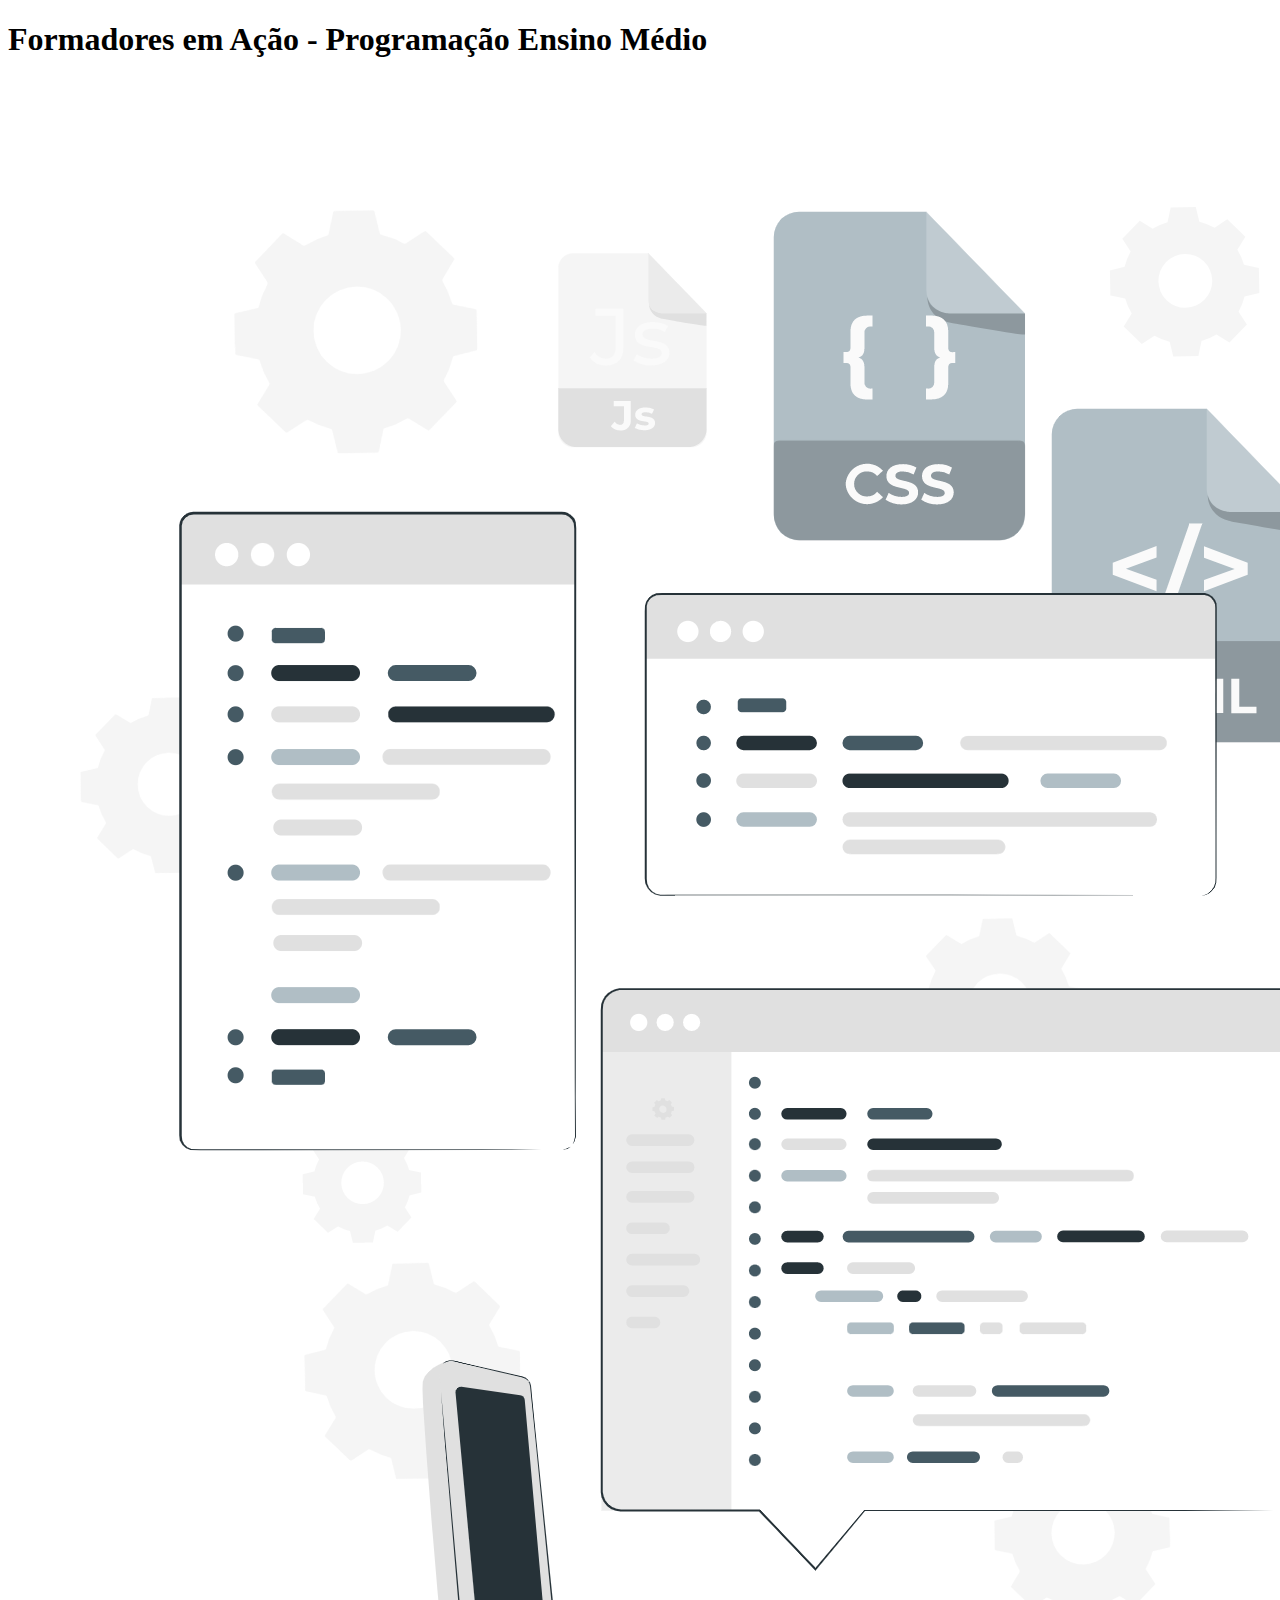
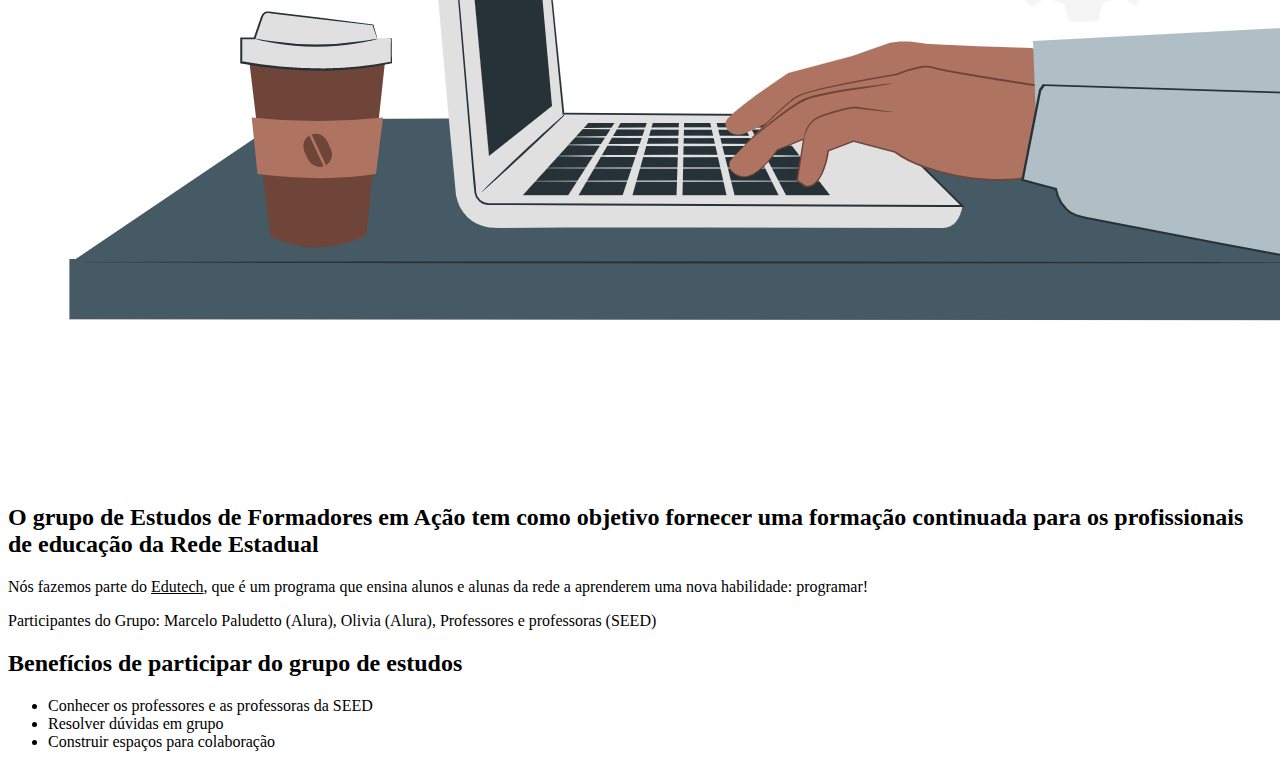
==== index.html @ 64394028 "06/10" ====
<!DOCTYPE html>
<html lang="pt" dir="ltr">
  <head>
    <meta charset="utf-8">
    <title>Nosso grupo</title>
    <link rel="stylesheet" href="style.css">
  </head>
  <body>

      <div class="texto-principal" >
        <h1>Formadores em Ação - Programação Ensino Médio</h1>
        <img id="imagem-principal" src="coding-image.png">

        <h2>O grupo de <b>Estudos de Formadores em Ação</b> tem como objetivo fornecer uma formação
                continuada para os profissionais de educação da Rede Estadual</h2>
        <p>Nós fazemos parte do <u>Edutech</u>, que é um programa que ensina alunos e alunas da rede a
              aprenderem uma nova habilidade: programar!</p>
        <p>Participantes do Grupo: Marcelo Paludetto (Alura), Olivia (Alura), Professores e professoras (SEED)</p>
    </div>

  <div class="lista">
      <h2>Benefícios de participar do grupo de estudos</h2>
      <ul>
        <li class="itens">Conhecer os professores e as professoras da SEED</li>
        <li class="itens">Resolver dúvidas em grupo</li>
        <li class="itens">Construir espaços para colaboração</li>
      </ul>
  </div>
  
  </body>
</html>
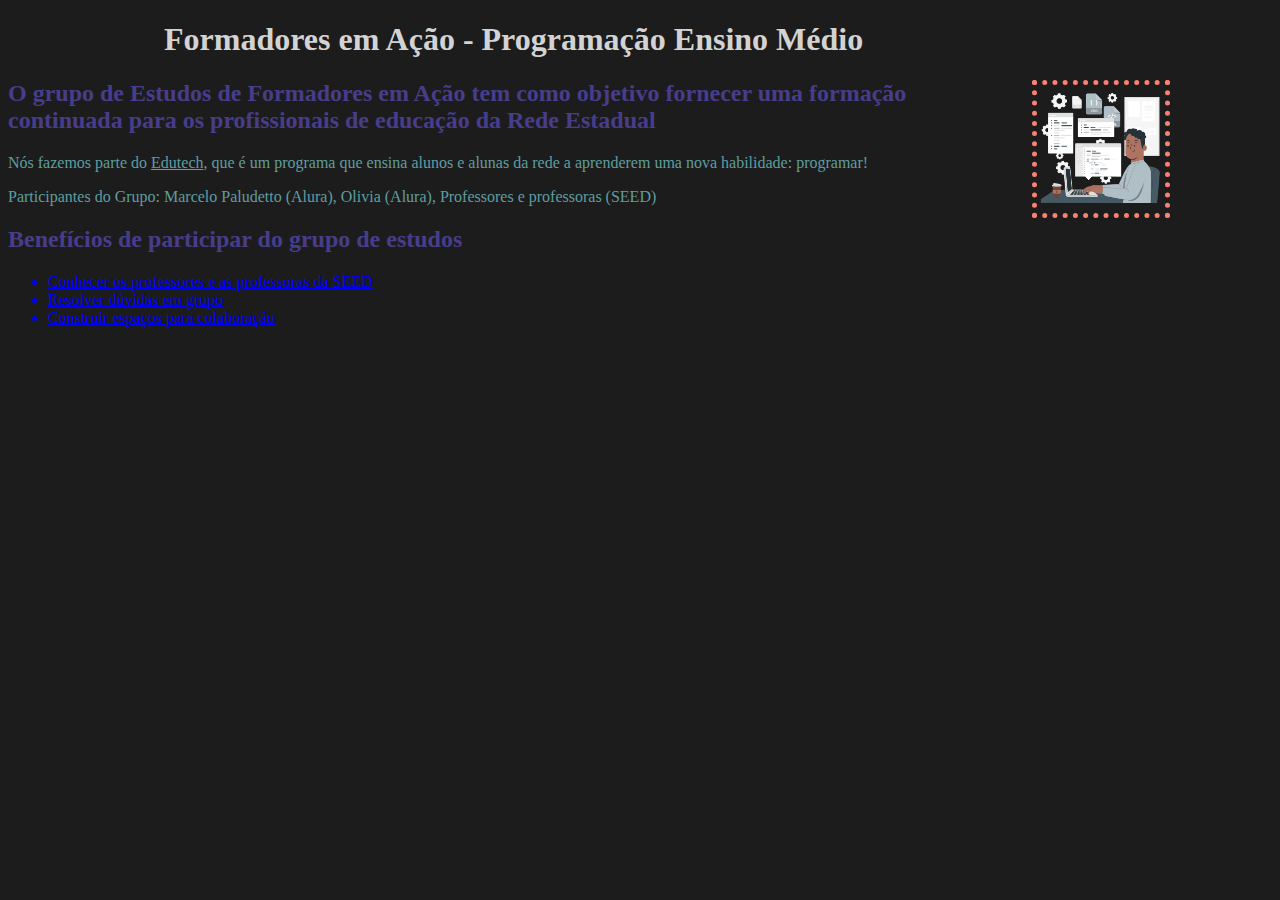
==== commit ee6deb29: "d" ====
--- a/index.html
+++ b/index.html
@@ -3,7 +3,7 @@
   <head>
     <meta charset="utf-8">
     <title>Nosso grupo</title>
-    <link rel="stylesheet" href="style.css">
+    <link rel="stylesheet" href="index.css">
   </head>
   <body>
 
--- a/index.css
+++ b/index.css
@@ -0,0 +1,58 @@
+body {
+    background-color:#1C1C1C;
+}
+
+.texto-principal {
+    margin-right: 20%; 
+}
+
+h1 {
+    color: #D3D3D3;
+    text-align: center;
+}
+h2 {
+    color: #483D8B;
+}
+p {
+    color:  #5F9EA0;
+
+}
+#imagem-principal {
+    width: 10%;
+    margin-left: 80%;
+    border: 5px dotted salmon;
+    float: left;
+    position: absolute;
+}
+
+.itens {
+	color:  #5F9EA0;
+	text-decoration: underline;
+}
+.texto-principal {
+    margin-right: 20%; 
+}
+
+h1 {
+    color: #D3D3D3;
+    text-align: center;
+}
+h2 {
+    color: #483D8B;
+}
+p {
+    color:  #5F9EA0;
+
+}
+#imagem-principal {
+    width: 10%;
+    margin-left: 80%;
+    border: 5px dotted salmon;
+    float: left;
+    position: absolute;
+}
+
+.itens {
+	color: blue;
+	text-decoration: underline;
+}
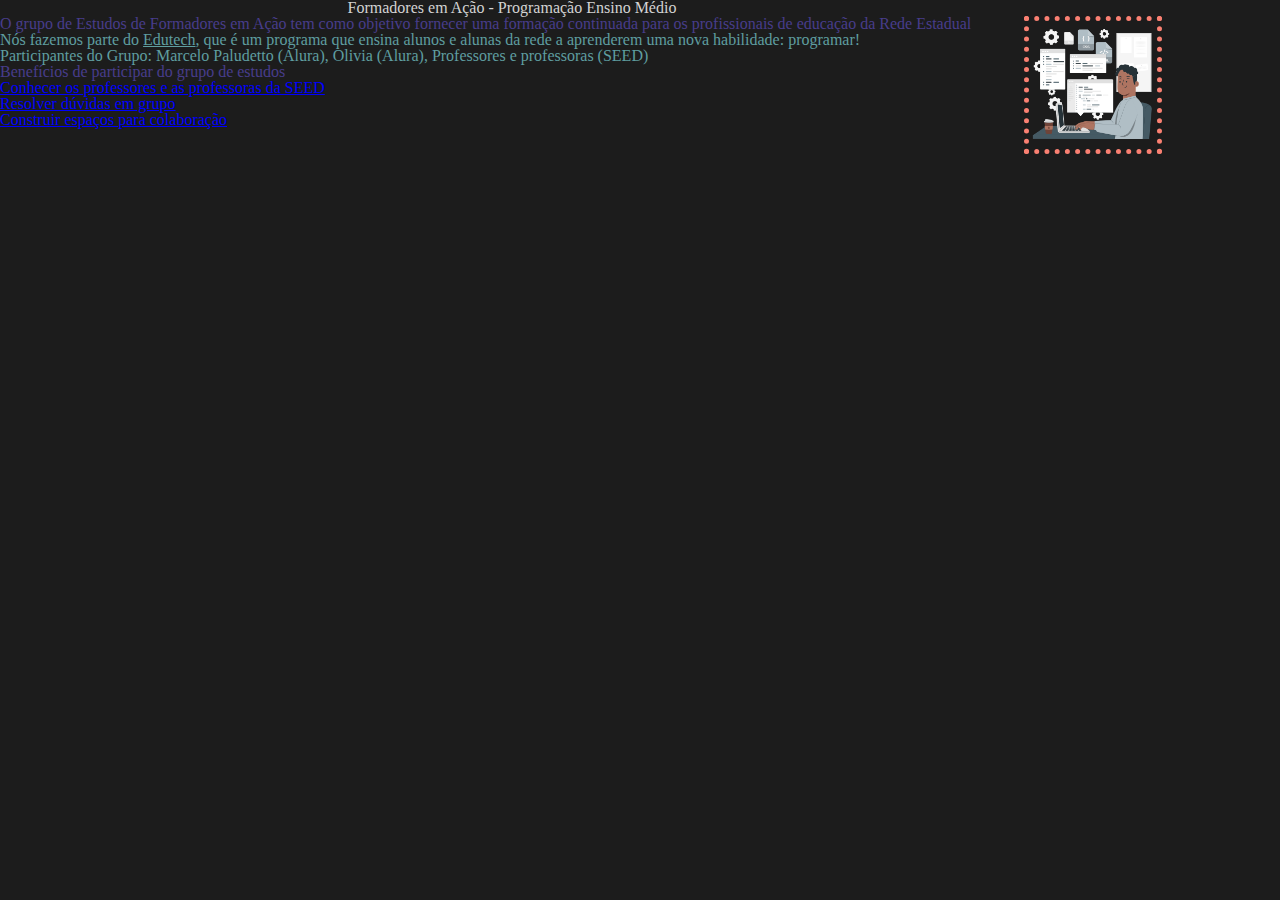
==== commit 45f5fd3b: "03/11" ====
--- a/index.html
+++ b/index.html
@@ -2,10 +2,13 @@
 <html lang="pt" dir="ltr">
   <head>
     <meta charset="utf-8">
-    <title>Nosso grupo</title>
+    <title>Home</title>
+    <link rel="stylesheet" href="reset.css">
     <link rel="stylesheet" href="index.css">
   </head>
+
   <body>
+    <header>
 
       <div class="texto-principal" >
         <h1>Formadores em Ação - Programação Ensino Médio</h1>
--- a/index.css
+++ b/index.css
@@ -2,6 +2,20 @@
     background-color:#1C1C1C;
 }
 
+head{
+    background-color: #5F9EA0;
+}
+
+nav li{
+    display: inline;
+}
+
+nav a {
+    color:darkorange;
+    font-size: 30px;
+    text-transform: uppercase;
+    font-weight: bold;
+}
 .texto-principal {
     margin-right: 20%; 
 }
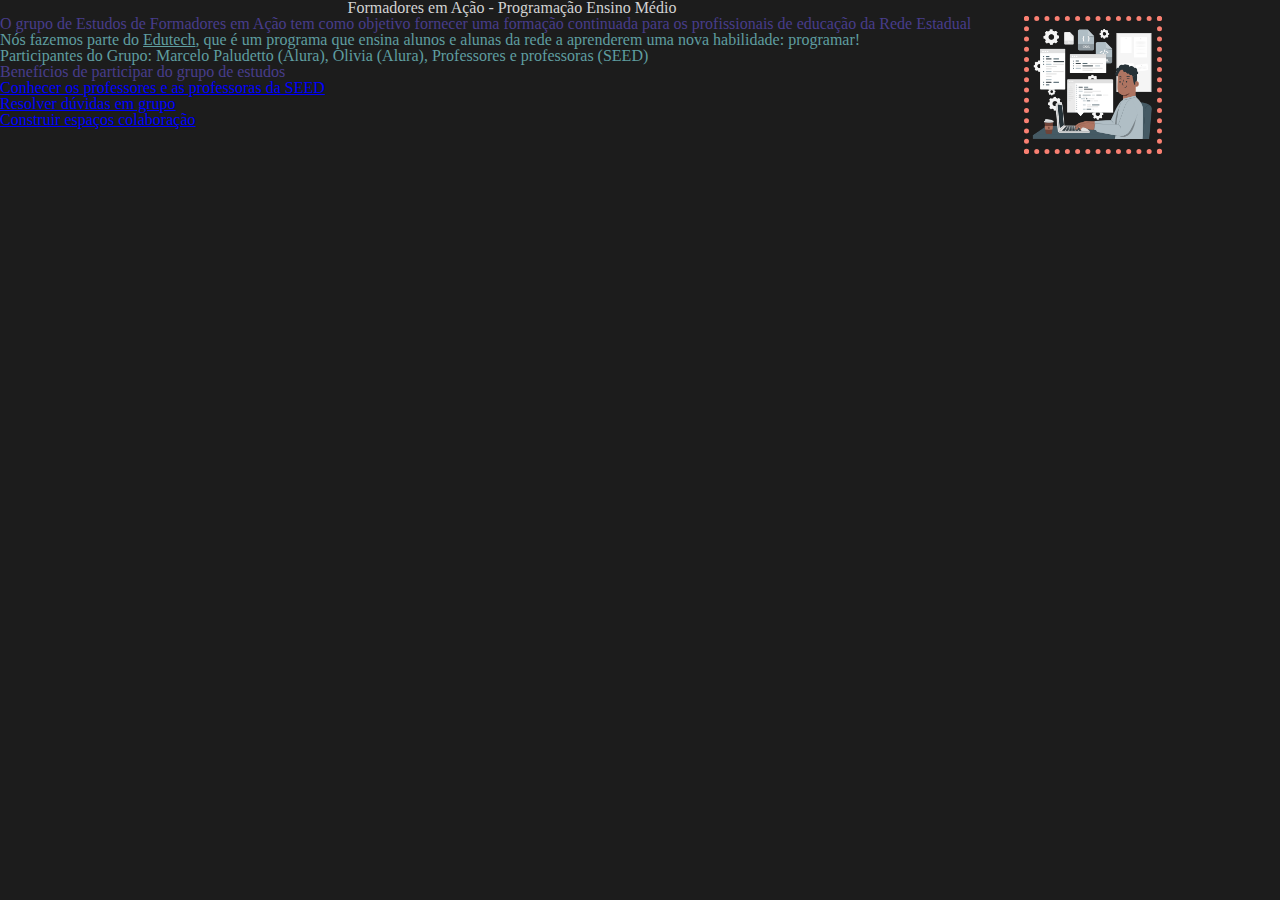
==== commit c4b700f8: "efdicao" ====
--- a/index.html
+++ b/index.html
@@ -26,7 +26,7 @@
       <ul>
         <li class="itens">Conhecer os professores e as professoras da SEED</li>
         <li class="itens">Resolver dúvidas em grupo</li>
-        <li class="itens">Construir espaços para colaboração</li>
+        <li class="itens">Construir espaços colaboração</li>
       </ul>
   </div>
   
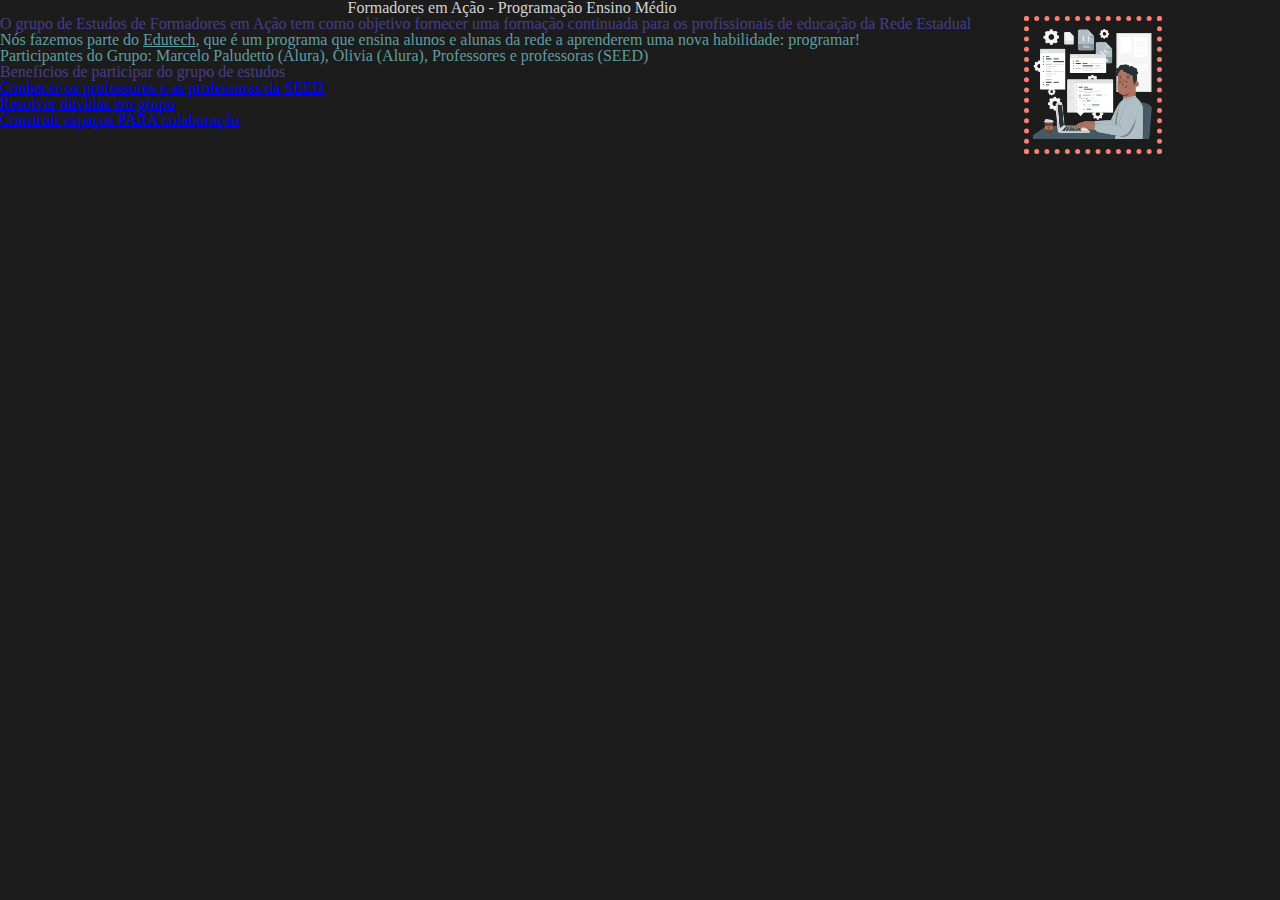
==== commit 6c79d35a: "EDITANDO" ====
--- a/index.html
+++ b/index.html
@@ -26,7 +26,7 @@
       <ul>
         <li class="itens">Conhecer os professores e as professoras da SEED</li>
         <li class="itens">Resolver dúvidas em grupo</li>
-        <li class="itens">Construir espaços colaboração</li>
+        <li class="itens">Construir espaços PARA colaboração</li>
       </ul>
   </div>
   
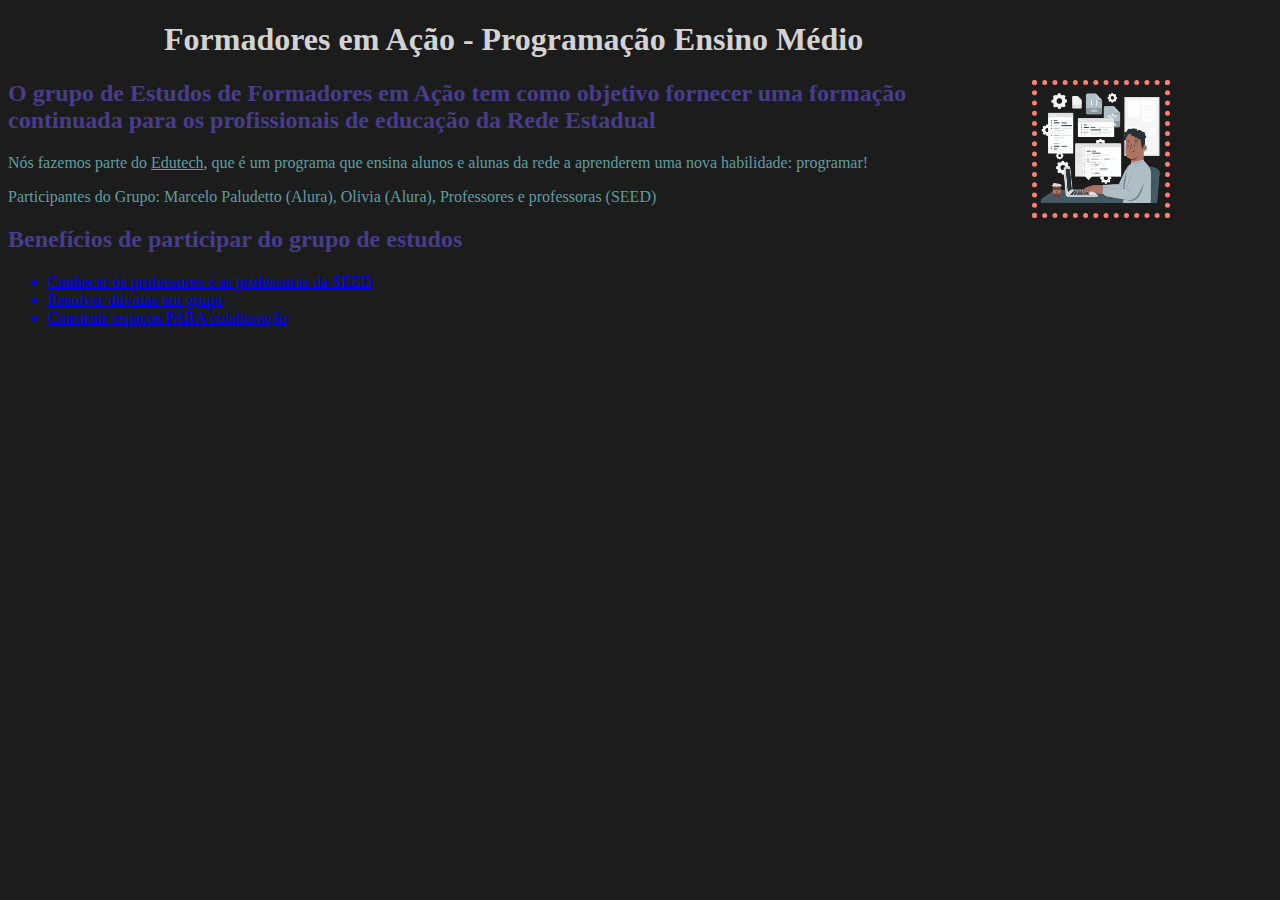
==== commit 2a3faf57: "ed" ====
--- a/index.html
+++ b/index.html
@@ -3,8 +3,8 @@
   <head>
     <meta charset="utf-8">
     <title>Home</title>
-    <link rel="stylesheet" href="reset.css">
-    <link rel="stylesheet" href="index.css">
+
+     <link rel="stylesheet" href="index.css">
   </head>
 
   <body>
